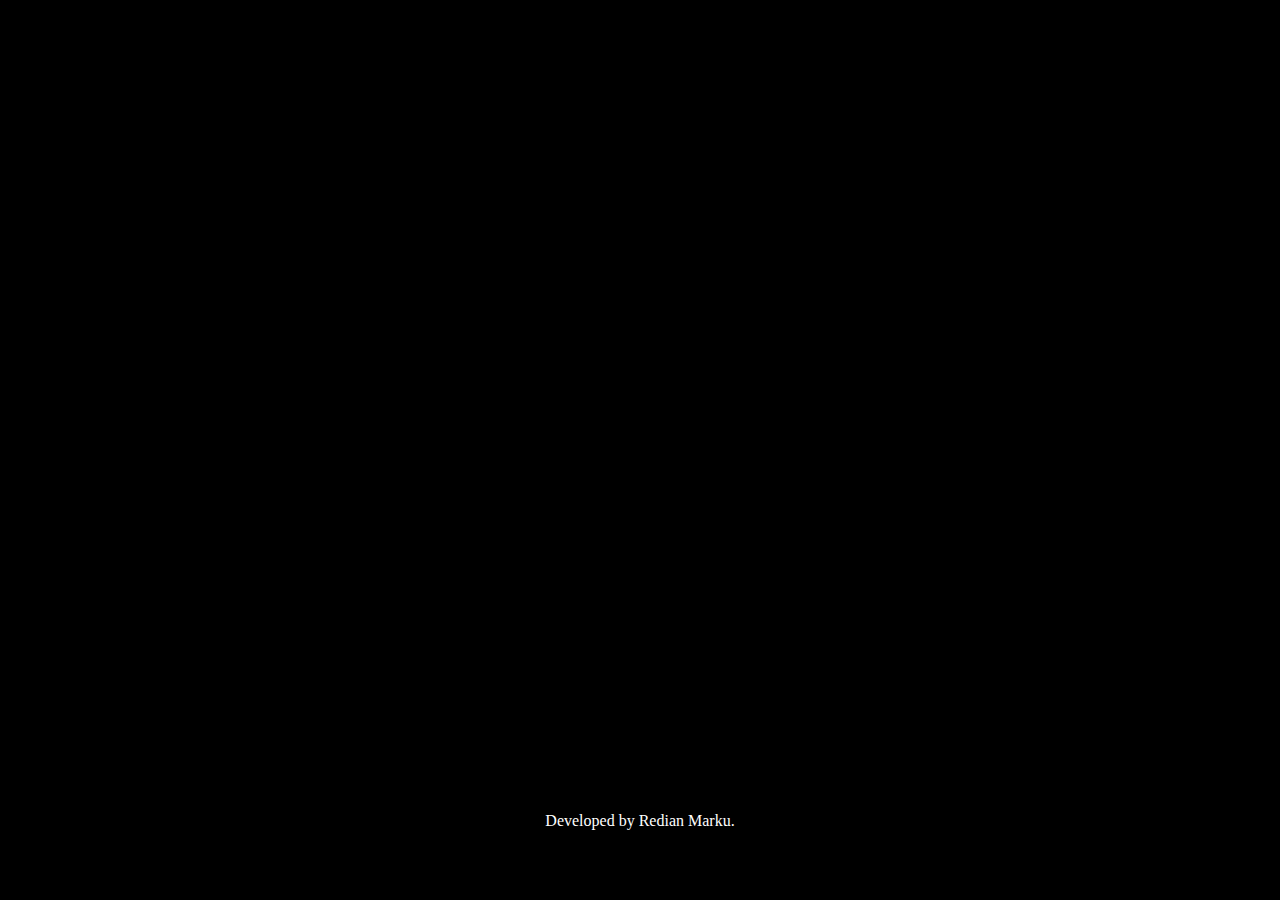
==== anologe.html @ 0ac27d8f "new" ====
<!DOCTYPE html>
<html lang="en" dir="ltr">
  <head>
    <meta charset="utf-8">
    <title>Ora</title>
    <link rel="stylesheet" href="style.css">
  </head>
  <body>

    <div class="canvas-con">
    <canvas id="canvas" width="600" height="600"
    style="background-color:black">
    </canvas>
    </div>



<footer>
    <p style="color:white;" align="center">Developed by Redian Marku.</p>
</footer>

    <script type="text/javascript" src="script.js">

    </script>
  </body>
</html>
---- style.css ----
html{
  background-color: black;
}
#oraid{
  color:white;
  font-size: 220px;
  font-family:sans-serif;
  text-align: center;

}

.canvas-con{
  text-align: center;
}

#canavas{
  text-align: center;
  display: inline-block;
}

.butonat{
	text-align: center;
}

h1{
	color: white;
	text-align: center;
	font-size: 50px;
}

a{
	color: red;
	font-size: 30px;
	padding: 10px;
	border: 1px solid white;
	border-radius: 5px;
	margin: 20px;
	margin-top: 50px;
	text-decoration: none;
}
footer{
	margin-top: 200px;
}
a:hover{
	color: black;
	background-color: white;
	transition: 0.5s;
}
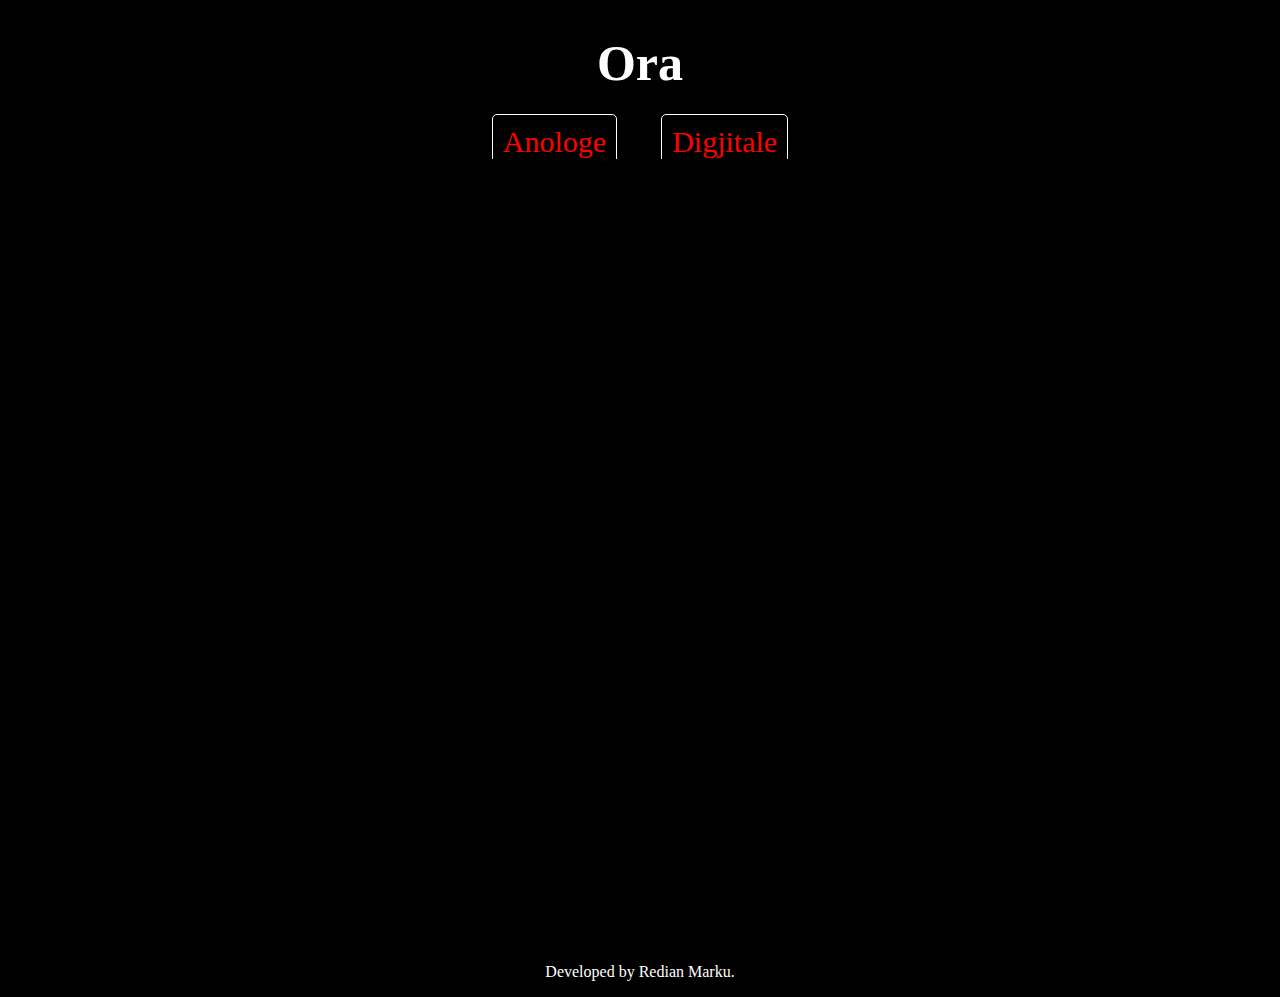
==== commit 5503d19f: "new1" ====
--- a/anologe.html
+++ b/anologe.html
@@ -6,6 +6,11 @@
     <link rel="stylesheet" href="style.css">
   </head>
   <body>
+    <h1>Ora</h1>
+    <div class="butonat">
+      <a href="anologe.html">Anologe</a>
+      <a href="digjitale.html">Digjitale</a>
+    </div>
 
     <div class="canvas-con">
     <canvas id="canvas" width="600" height="600"
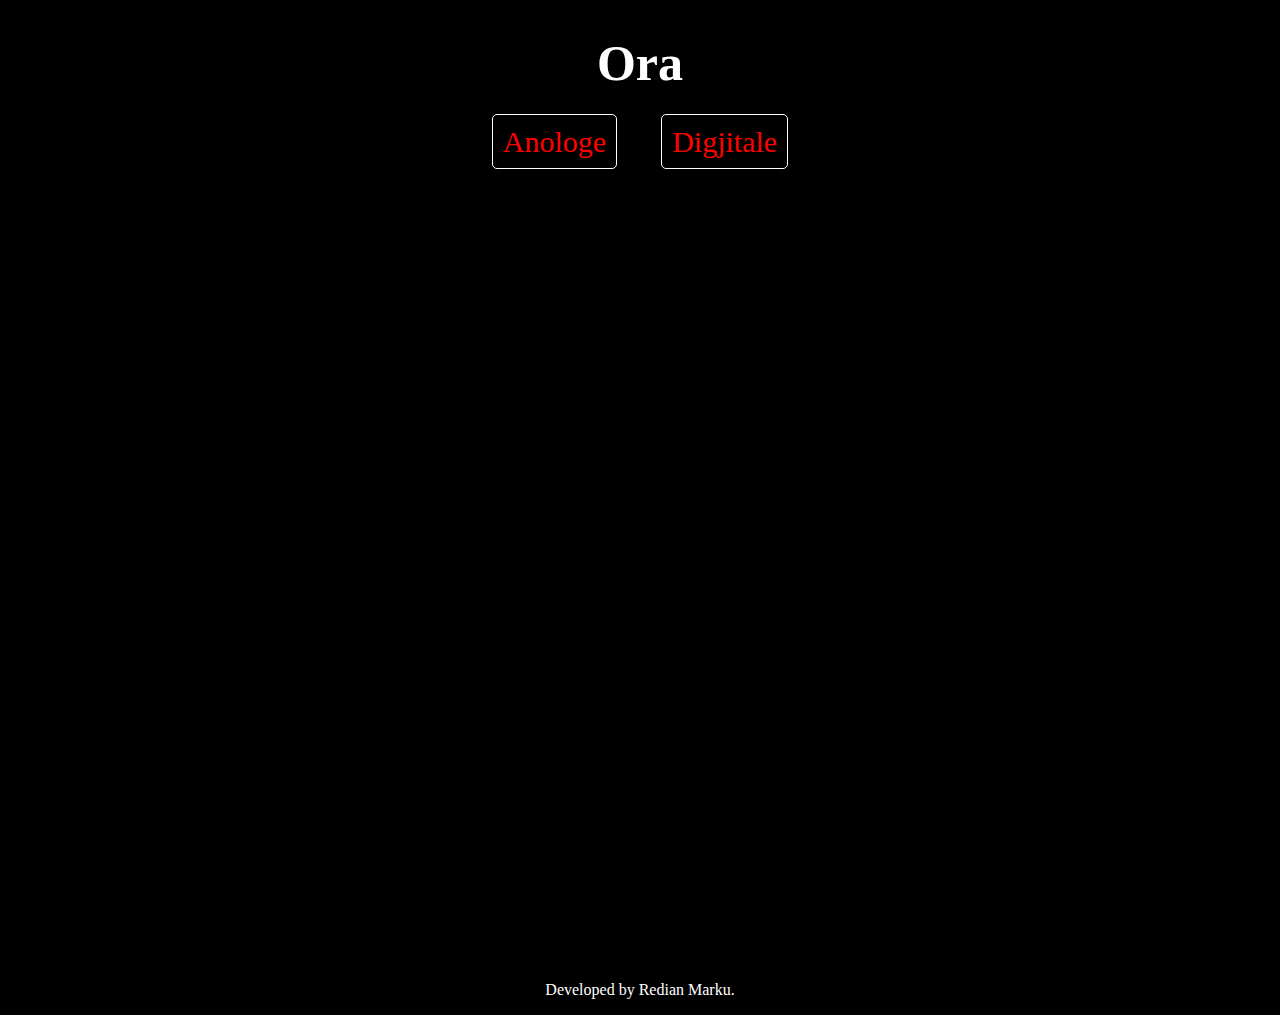
==== commit 4621898a: "new" ====
--- a/anologe.html
+++ b/anologe.html
@@ -11,7 +11,7 @@
       <a href="anologe.html">Anologe</a>
       <a href="digjitale.html">Digjitale</a>
     </div>
-
+<br>
     <div class="canvas-con">
     <canvas id="canvas" width="600" height="600"
     style="background-color:black">
